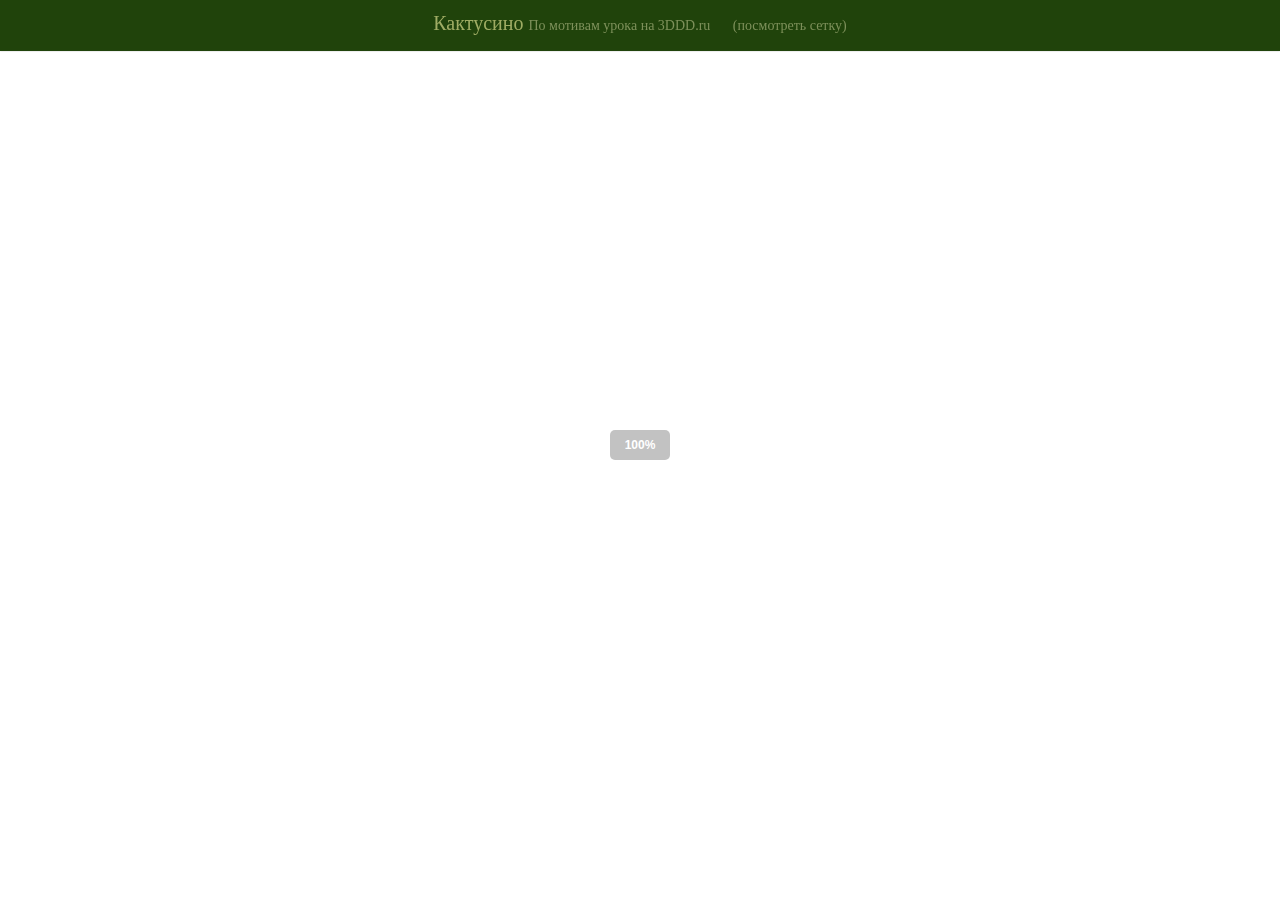
==== 360/index.html @ 1978c291 "Add files via upload" ====
<!doctype html>
<html>

  <head>
    <title>Кактус</title>
    <!-- <meta name="viewport" content="width=device-width, initial-scale=1"> -->
    <meta content="text/html; charset=UTF-8" http-equiv="Content-Type">
    <style type="text/css">
#container .threesixty {
  position: relative;
  overflow: hidden;
  margin: 0 auto;
}
#container .threesixty .threesixty_images {
  display: none;
  list-style: none;
  margin: 0;
  padding: 0;
}
#container .threesixty .threesixty_images img {
  position: absolute;
  top: 0px;  /* -24px */
  width: 100%;
  height: auto;
}

#container .threesixty .threesixty_images img.previous-image {
  visibility: hidden;
  width: 0;
}
#container .threesixty .threesixty_images img.current-image {
  visibility: visible;
  width: 100%;
}
#container .threesixty .spinner {
  width: 60px;
  display: block;
  margin: 0 auto;
  height: 30px;
  background: #333;
  background: rgba(0, 0, 0, 0.7);
  -webkit-border-radius: 5px;
  -moz-border-radius: 5px;
  border-radius: 5px;
}
#container .threesixty .spinner span {
  font-family: Arial, "MS Trebuchet", sans-serif;
  font-size: 12px;
  font-weight: bolder;
  color: #FFF;
  text-align: center;
  line-height: 30px;
  display: block;
}
#container .threesixty .nav_bar {
  position: absolute;
  top: 10px;
  right: 10px;
  z-index: 11;
}
#container .threesixty .nav_bar a {
  display: block;
  width: 32px;
  height: 32px;
  float: left;
  background: url(/demo/img/sprites.png) no-repeat;
  text-indent: -99999px;
}
#container .threesixty .nav_bar a.nav_bar_play {
  background-position: 0 0;
}
#container .threesixty .nav_bar a.nav_bar_previous {
  background-position: 0 -73px;
}
#container .threesixty .nav_bar a.nav_bar_stop {
  background-position: 0 -37px;
}
#container .threesixty .nav_bar a.nav_bar_next {
  background-position: 0 -104px;
}
/* html */
#container:-webkit-full-screen {
  background: #ffffff;
  width: 100%;
  height: 100%;
  margin-top: 0;
  padding-top: 200px;
}
#container:-moz-full-screen {
  background: #ffffff;
  width: 100%;
  height: 100%;
  margin-top: 0;
  padding-top: 200px;
}

/* этого вообще не должно быть, лень переделывать*/
.threesixty.product1    
{
  height: 750px !important;
  overflow: hidden;
}


  </style>
  <link rel="stylesheet" href="../header.css" type="text/css" media="screen" />
  </head>

  <body>
  <header>
  <p>Кактусино <a href="https://3ddd.ru/blog/post/modeling_cactus_in_simplest_way" class="stuts">По мотивам урока на 3DDD.ru</a> <a href="https://qsedftghk.github.io/cactus/" class="stuts"> &nbsp;&nbsp;&nbsp;&nbsp;&nbsp;(посмотреть сетку)</a></p>
  </header>
<!-- по центру див и немного scale -->
    <section class="container-fluid" id="container" style="width: 53% !important; margin:70px auto 0 auto;">
      <div class="threesixty product1">
        <div class="spinner">
          <span>0%</span>
        </div>
        <ol class="threesixty_images"></ol>
      </div>
    </section>

    <!-- <script src="js/jquery-1.8.3.min.js"></script> -->
    <!-- <script type="text/javascript" src='js/threesixty.js'></script> -->

    <script type="text/javascript" src="jquery-1.8.3.min.js"></script>
    <script type="text/javascript" src="threesixty.js"></script>


    <script type="text/javascript">
    window.onload = init;
	
	var product;
    function init(){

      product = $('.product1').ThreeSixty({
        totalFrames: 60,	// Общее число кадров
        endFrame: 60,	// конечный кадр
        currentFrame: 1,	// с какого кадра стартовать

        imgList: '.threesixty_images',	// селектор изображений
        progress: '.spinner',	// селектор элемента процесса загрузки
        imagePath:'',	// путь к папке с изображениями imagePath:'i/'
        filePrefix: 'a00',	// префикс файлов (если не работает страница см. этот префикс)
        ext: '.jpg',	// формат изображения
        width: 1000,
        height: 750,
        responsive: true,
		zeroPadding: true, // разрешить начинать имя файля с нуля
		//autoplayDirection: 1,
		zeroBased: true // начинать имя файля с нуля
      });

 //  $('.container-fluid').bind('click', function(e) { product.play();  });


    }


  </script>


  </body>

</html>
---- header.css ----
header {
      background-color:#20430b;
      top:0;
      box-shadow: 0 -1px 2px #111111;
      display:block;
      height:auto;
      left:0;
      position:fixed;
      width:100%;
      z-index:100;
  }
  header p {
      font-size:20px !important;
	  position:relative;
	  display:block;
	  margin:10px 0 10px 0; 
      font-family:tahoma;
      font-weight:normal;
	  text-align:center;
      color:#9fac64;
  }
  header a.stuts,a.stuts:visited{
      border:none;
      text-decoration:none;
      font-family:tahoma;
      color:#7d905a;
      font-size:14px;
      line-height:31px;
  }
  header a.stuts:hover {
    color:#babe90;
  }
  header .stuts span {
      font-size:22px;
      font-weight:bold;
      margin-left:5px;
  }
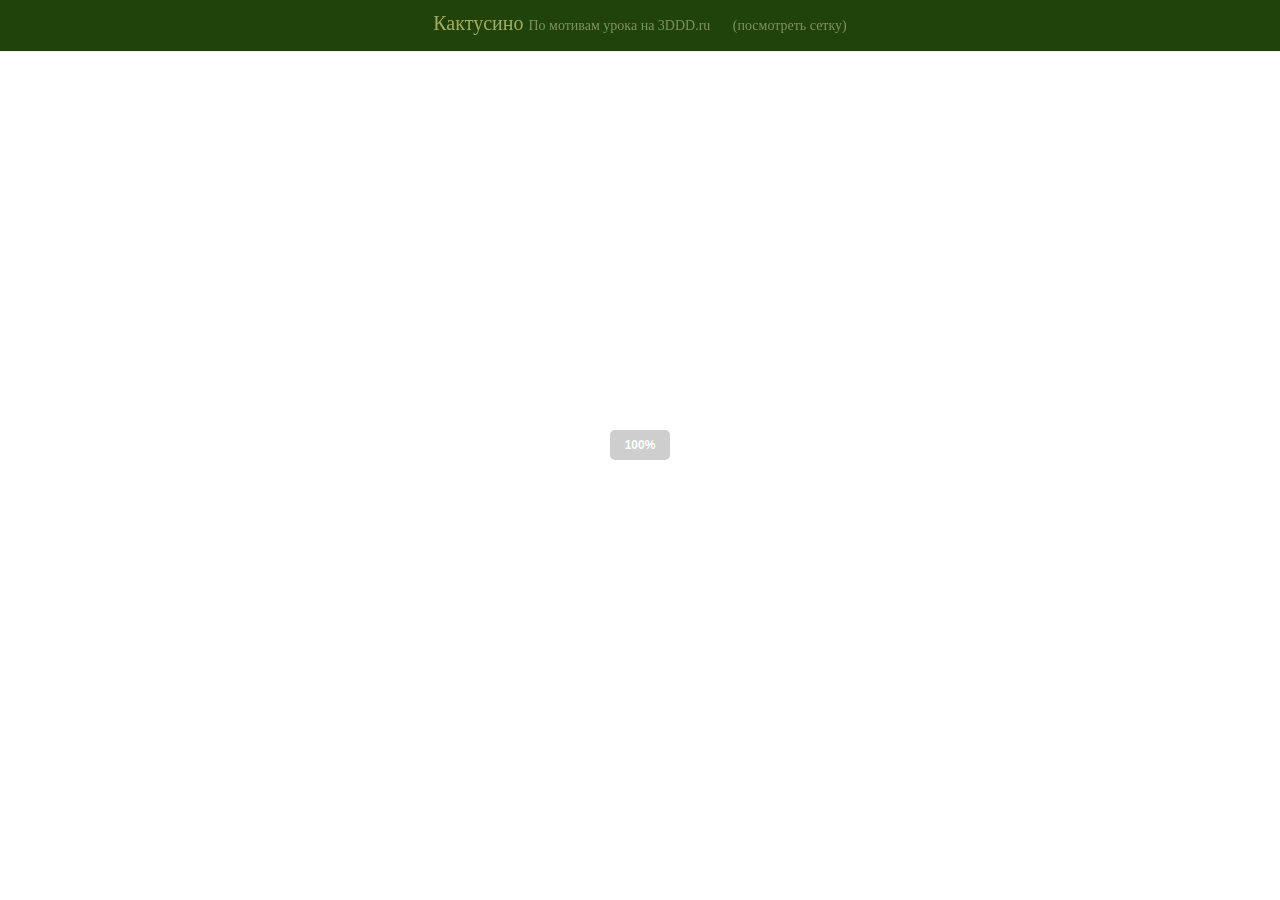
==== commit fb6270db: "Update index.html" ====
--- a/360/index.html
+++ b/360/index.html
@@ -120,10 +120,7 @@
       </div>
     </section>
 
-    <!-- <script src="js/jquery-1.8.3.min.js"></script> -->
-    <!-- <script type="text/javascript" src='js/threesixty.js'></script> -->
-
-    <script type="text/javascript" src="jquery-1.8.3.min.js"></script>
+    <script type="text/javascript" src="jquery-1.9.1.min.js"></script>
     <script type="text/javascript" src="threesixty.js"></script>
 
 
